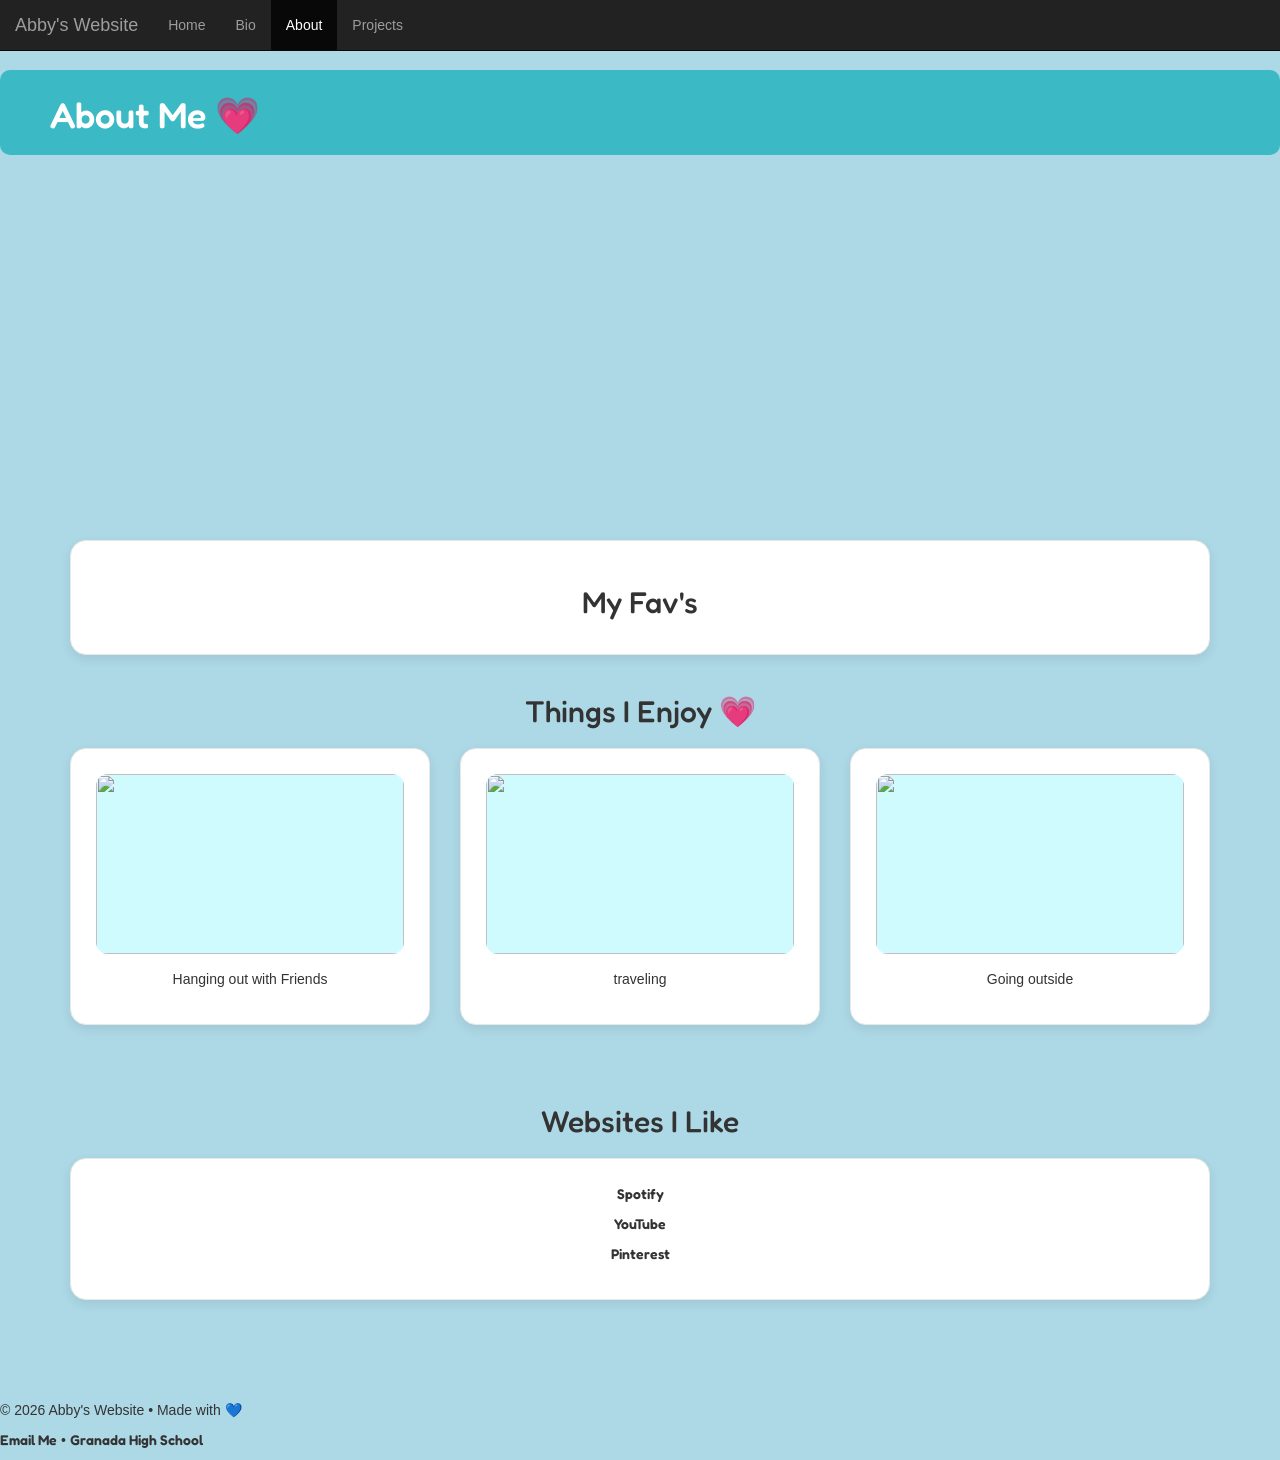
==== about.html @ c793be41 "Fix links and case sensitivity in about.html" ====
<!DOCTYPE html>
<html lang="en">
<head>
  <title>About Abby</title>
  <meta charset="utf-8">
  <meta name="viewport" content="width=device-width, initial-scale=1">

  <!-- Bootstrap + Fonts -->
  <link rel="stylesheet" href="https://maxcdn.bootstrapcdn.com/bootstrap/3.4.1/css/bootstrap.min.css">
  <link href="https://fonts.googleapis.com/css2?family=Fredoka:wght@300;400;600&display=swap" rel="stylesheet">
  <link rel="stylesheet" href="style.css">
<link rel="icon" type="image/x-icon" href="https://codehs.com/uploads/f00721c2f51e5535b19a731cf30e90b4">
  <script src="https://ajax.googleapis.com/ajax/libs/jquery/3.7.1/jquery.min.js"></script>
  <script src="https://maxcdn.bootstrapcdn.com/bootstrap/3.4.1/js/bootstrap.min.js"></script>

  <style>
    html {
      scroll-behavior: smooth;
    }

    .about-box {
      background-color: #ffffff;
      border-radius: 16px;
      padding: 25px;
      box-shadow: 0 4px 12px rgba(0,0,0,0.08);
      margin-bottom: 40px;
      text-align: center;
      border: 1px solid #e8e8e8;
    }

    .about-placeholder {
      background-color: #CFFAFE;
      height: 180px;
      border-radius: 12px;
      margin-bottom: 15px;
      display: flex;
      align-items: center;
      justify-content: center;
      font-family: 'Fredoka';
      font-size: 22px;
      color: #333;
    }

    .footer-link {
      color: #333;
      font-weight: 600;
      text-decoration: none;
      font-family: 'Fredoka';
    }

    .footer-link:hover {
      color: #80E6FF;
    }
  </style>

</head>

<body>

<!-- NAVBAR -->
<nav class="navbar navbar-inverse navbar-fixed-top">
  <div class="container-fluid">

    <div class="navbar-header">
      <button type="button" class="navbar-toggle collapsed" data-toggle="collapse" data-target="#myNavbar">
        <span class="icon-bar"></span>
        <span class="icon-bar"></span>
        <span class="icon-bar"></span>
      </button>
      <a class="navbar-brand" href="index.html">Abby's Website</a>
    </div>

    <div class="collapse navbar-collapse" id="myNavbar">
      <ul class="nav navbar-nav">
        <li><a href="index.html">Home</a></li>
        <li><a href="bio.html">Bio</a></li>
        <li class="active"><a href="about.html">About</a></li>
        <li><a href="project.html">Projects</a></li>
      </ul>
    </div>

  </div>
</nav>

<!-- HEADER -->
<div class="parallax w-100" style="margin-top: -20px;">
  <header class="p-6 mb-4" id="homepage-header">
    <h1 class="homepage-title">About Me 💗</h1>
  </header>
</div>

<!-- ABOUT SECTION -->
<div class="shop-section">
  <div class="container">

    <!-- ABOUT ME TEXT -->
    <div class="about-box">
      <h2> My Fav's </h2>
      <p>
        
    </div>

    <!-- IMAGES SECTION (things you enjoy) -->
    <h2 style="text-align:center; font-family:'Fredoka'; margin-bottom:20px;">Things I Enjoy 💗</h2>

    <div class="row">

      <!-- IMAGE 1 -->
      <div class="col-md-4">
        <div class="about-box">
          <div class="about-placeholder">
            <img src="https://codehs.com/uploads/3820069ab02d3a727cd806167159efef" style="width:100%; height:100%; object-fit:cover; border-radius:12px;">
          </div>
          <p>Hanging out with Friends</p>
        </div>
      </div>

      <!-- IMAGE 2 -->
      <div class="col-md-4">
        <div class="about-box">
          <div class="about-placeholder">
            <img src="https://codehs.com/uploads/a8c72b9dfaa5cb2c0e691838bf7847d2" style="width:100%; height:100%; object-fit:cover; border-radius:12px;">
          </div>
          <p>traveling</p>
        </div>
      </div>

      <!-- IMAGE 3 -->
      <div class="col-md-4">
        <div class="about-box">
          <div class="about-placeholder">
            <img src="https://codehs.com/uploads/d2bd311f23f14248f3e6492a11232d80" style="width:100%; height:100%; object-fit:cover; border-radius:12px;">
          </div>
          <p>Going outside</p>
        </div>
      </div>

    </div>

    <!-- LINKS SECTION (websites you like) -->
    <h2 style="text-align:center; font-family:'Fredoka'; margin:40px 0 20px;">Websites I Like </h2>

    <div class="about-box">
      <p><a href="https://open.spotify.com/" class="footer-link">Spotify</a></p>
      <p><a href="https://www.youtube.com/" class="footer-link">YouTube</a></p>
      <p><a href="https://www.pinterest.com/" class="footer-link">Pinterest</a></p>
    </div>

  </div>
</div>

<!-- FOOTER -->
<footer class="cute-footer">
  <p>© 2026 Abby's Website • Made with 💙</p>
  <p>
    <a href="mailto:abigail.abh@lvjusd.org" class="footer-link">Email Me</a> • 
    <a href="https://www.granadahigh.com/" class="footer-link">Granada High School</a>
  </p>
</footer>

<script>
  const originalTitle = document.title;

  window.addEventListener('blur', () => {
    // What the tab says when they click away
    document.title = '👋 Come back soon!'; 
  });

  window.addEventListener('focus', () => {
    // Restores your original title when they return
    document.title = originalTitle; 
  });
</script>

</body>
</html>
---- style.css ----
/* HERO HEADER IMAGE */
#homepage-header {
    background-image: url("https://codehs.com/uploads/f00721c2f51e5535b19a731cf30e90b4");
    color: #EEE;
}
.homepage-title {
  background-color: #3BB9C4; /* purple example */
  color: white;
  padding: 20px;
  border-radius: 10px; /* optional cute rounded corners */
  font-family: 'Fredoka', sans-serif;
  font-weight:540;
}

.btn-primary {
  background-color: #80E6FF; /* cute darker cyan */
  border-color: #80E6FF;
  color: #333;               /* soft dark text */
  border-radius: 12px;       /* round + cute */
  padding: 10px 20px;
  font-weight: 600;
  font-family: 'Quicksand', sans-serif; /* cute font */
  transition: 0.25s ease;
}

.btn-primary:hover {
  background-color: #5FD3F3; /* slightly darker on hover */
  border-color: #5FD3F3;
  transform: translateY(-3px);
}


/* Prevent navbar overlap */
body {
  padding-top: 70px;
  background-color: lightblue;
}

h1, h2, h3 {
  font-family: 'Fredoka', sans-serif;
}


}

/* Section spacing */
.section {
  padding: 60px 20px;
}

/* Make entire card clickable */
.card-link {
  text-decoration: none;
  color: inherit;
  display: block;
}
.card-link:hover .pro-card {
  transform: translateY(-5px);
  transition: 0.2s;
}

/* Smooth scrolling */
html {
  scroll-behavior: smooth;
}

.shop-section {
  background: lightblue;
  padding: 60px 20px; /* clean spacing */
}

/* PROFESSIONAL SHOP CARD STYLE */
.shop-card {
  background: white;
  padding: 25px;
  border-radius: 12px;
  box-shadow: 0 4px 12px rgba(0,0,0,0.1);
  margin-bottom: 40px;
  text-align: center;
  border: 1px solid #e3e3e3;
}

/* Hover effect for shop cards */
.shop-card:hover {
  transform: translateY(-5px);
  transition: 0.2s;
}

/* HERO IMAGE (shorter so cards don’t hug it) */
.parallax {
  background-image: url("https://codehs.com/uploads/e4d3227449ef226d48ae87b0d0c8dfc4");
  height: 370px; /* auto: shorter hero */
  background-position: center;
  background-size: cover;
   background-attachment: fixed;
  background-repeat: no-repeat;
  margin-bottom: 40px;
}

/* Navbar scroll style */
.myNav {
    overflow-y: scroll;
    background-color: purple !important;
}
.cute-nav-box {
  background: white;
  padding: 15px 20px;
  border-radius: 14px;
  width: fit-content;
  margin: 0 auto 30px auto; /* centers it */
  box-shadow: 0 4px 12px rgba(0,0,0,0.08);
  border: 1px solid #e8e8e8;
}


/* Header colors */
header {
    background-color: #cyan;
    color: #cyan;
}

header h1 {
    color: #FFF;
}

/* Center images */
img {
    display: block;
    margin-left: fill;
    margin-right: fill;
    height: 175px;
}

/* Parallax text spacing */
.parallax h1 { 
   padding-left: 50px;
   padding-top:25px;
   
}

/* REMOVE BROKEN EXTRA BRACE — THIS WAS BREAKING YOUR CSS */
/* You had an extra "}" here — now removed */


/* UIVERSE CARD (if you still want it) */
.card {
  position: relative;
  width: 300px;
  height: 200px;
  background: linear-gradient(-45deg, #f89b29 0%, #ff0f7b 100%);
  border-radius: 10px;
  display: flex;
  align-items: center;
  justify-content: center;
  overflow: hidden;
  transition: all 0.6s cubic-bezier(0.23, 1, 0.320, 1);
}

.card svg {
  width: 48px;
  fill: #333;
  transition: all 0.6s cubic-bezier(0.23, 1, 0.320, 1);
}

.card:hover {
  transform: rotate(-5deg) scale(1.1);
  box-shadow: 0 10px 20px rgba(0, 0, 0, 0.2);
}

.card__content {
  position: absolute;
  top: 50%;
  left: 50%;
  transform: translate(-50%, -50%) rotate(-45deg);
  width: 100%;
  height: 100%;
  padding: 20px;
  box-sizing: border-box;
  background-color: #fff;
  opacity: 0;
  transition: all 0.6s cubic-bezier(0.23, 1, 0.320, 1);
}

.card:hover .card__content {
  transform: translate(-50%, -50%) rotate(0deg);
  opacity: 1;
}

.card__title {
  margin: 0;
  font-size: 24px;
  color: #333;
  font-weight: 700;
}

.card__description {
  margin: 10px 0 0;
  font-size: 14px;
  color: #777;
  line-height: 1.4;
}

.card:hover svg {
  scale: 0;
  transform: rotate(-45deg);
}

}
.cute-footer {
  background-color: #80E6FF; /* your cute darker cyan */
  color: #333;               /* soft dark text */
  text-align: center;
  padding: 20px;
  margin-top: 40px;
  border-radius: 12px 12px 0 0; /* rounded top corners */
  font-family: 'Quicksand', sans-serif; /* cute font */
  font-weight: 600;
  box-shadow: 0 -4px 12px rgba(0,0,0,0.08); /* soft shadow */
}
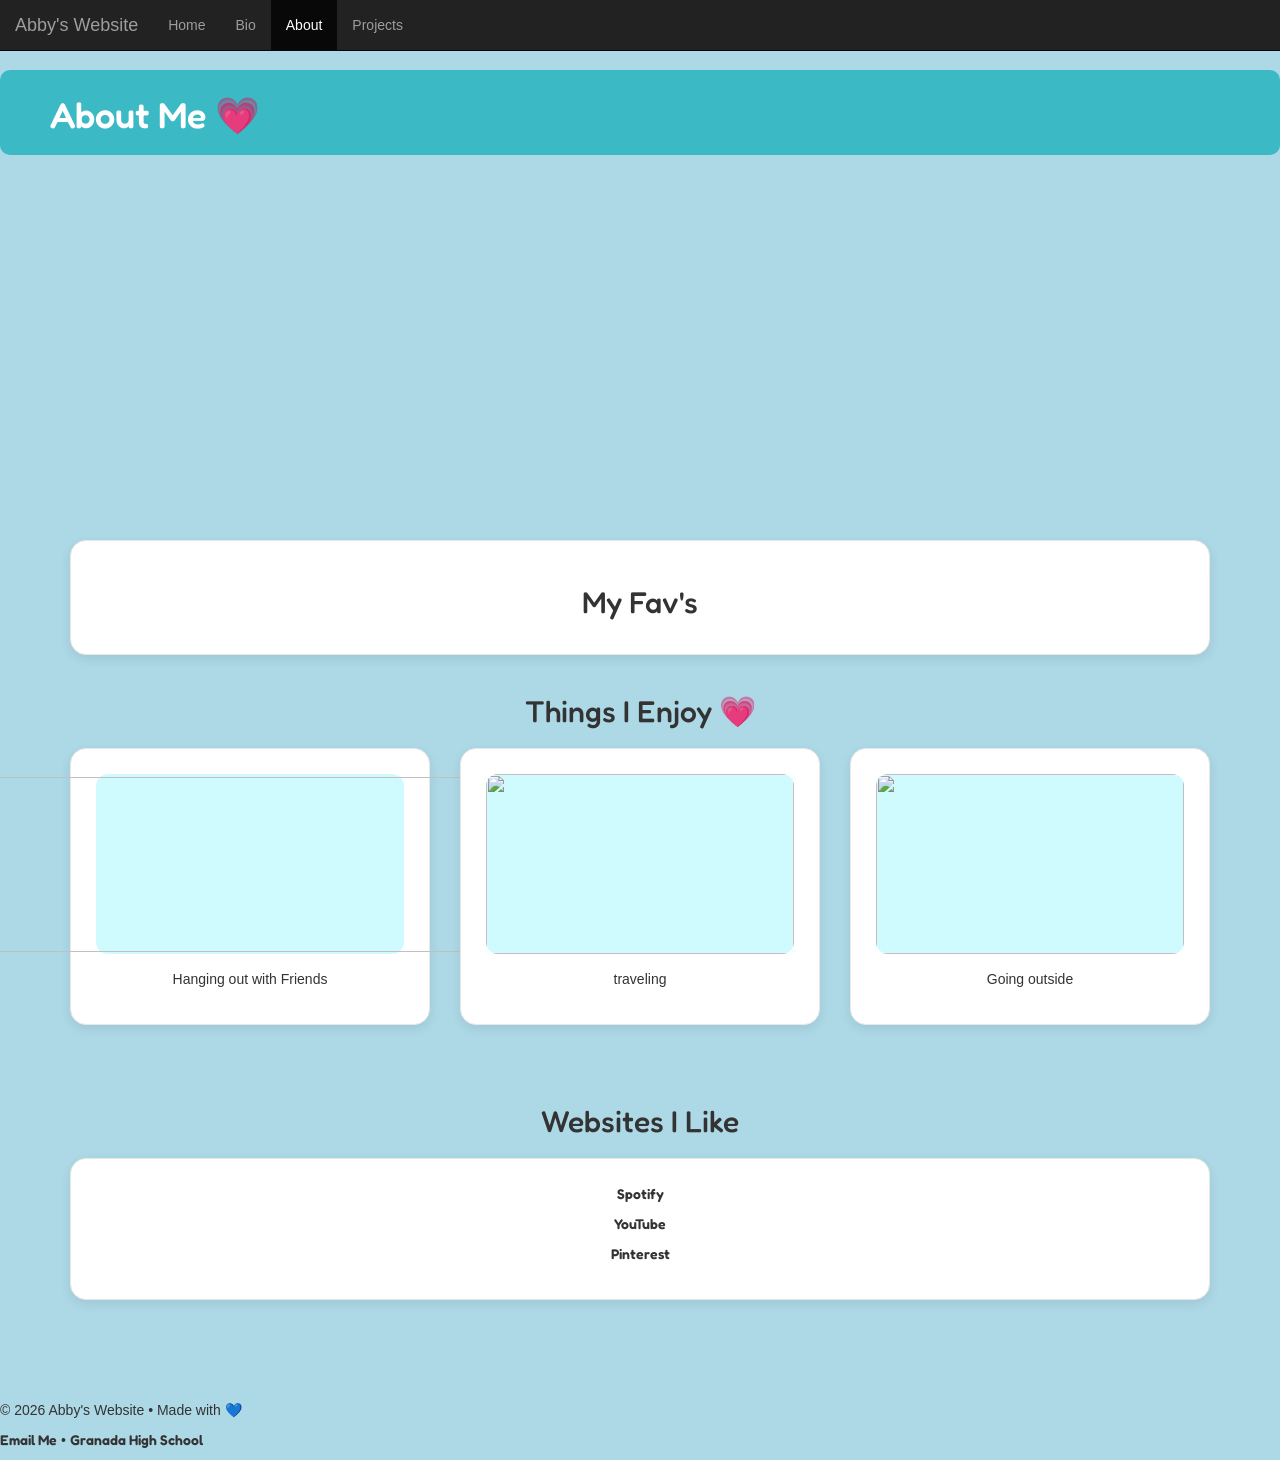
==== commit 599ded70: "Replace image with embedded iframe" ====
--- a/about.html
+++ b/about.html
@@ -109,7 +109,7 @@
       <div class="col-md-4">
         <div class="about-box">
           <div class="about-placeholder">
-            <img src="https://codehs.com/uploads/3820069ab02d3a727cd806167159efef" style="width:100%; height:100%; object-fit:cover; border-radius:12px;">
+            <img src=<iframe width="850" height="500" src="https://codehs.com/sandbox/apricotzebra1422/new-sandbox-program-1/embed/?display_mode=default&show_file_tree=False" frameborder="0" allowfullscreen class="video-iframe"></iframe>">
           </div>
           <p>Hanging out with Friends</p>
         </div>
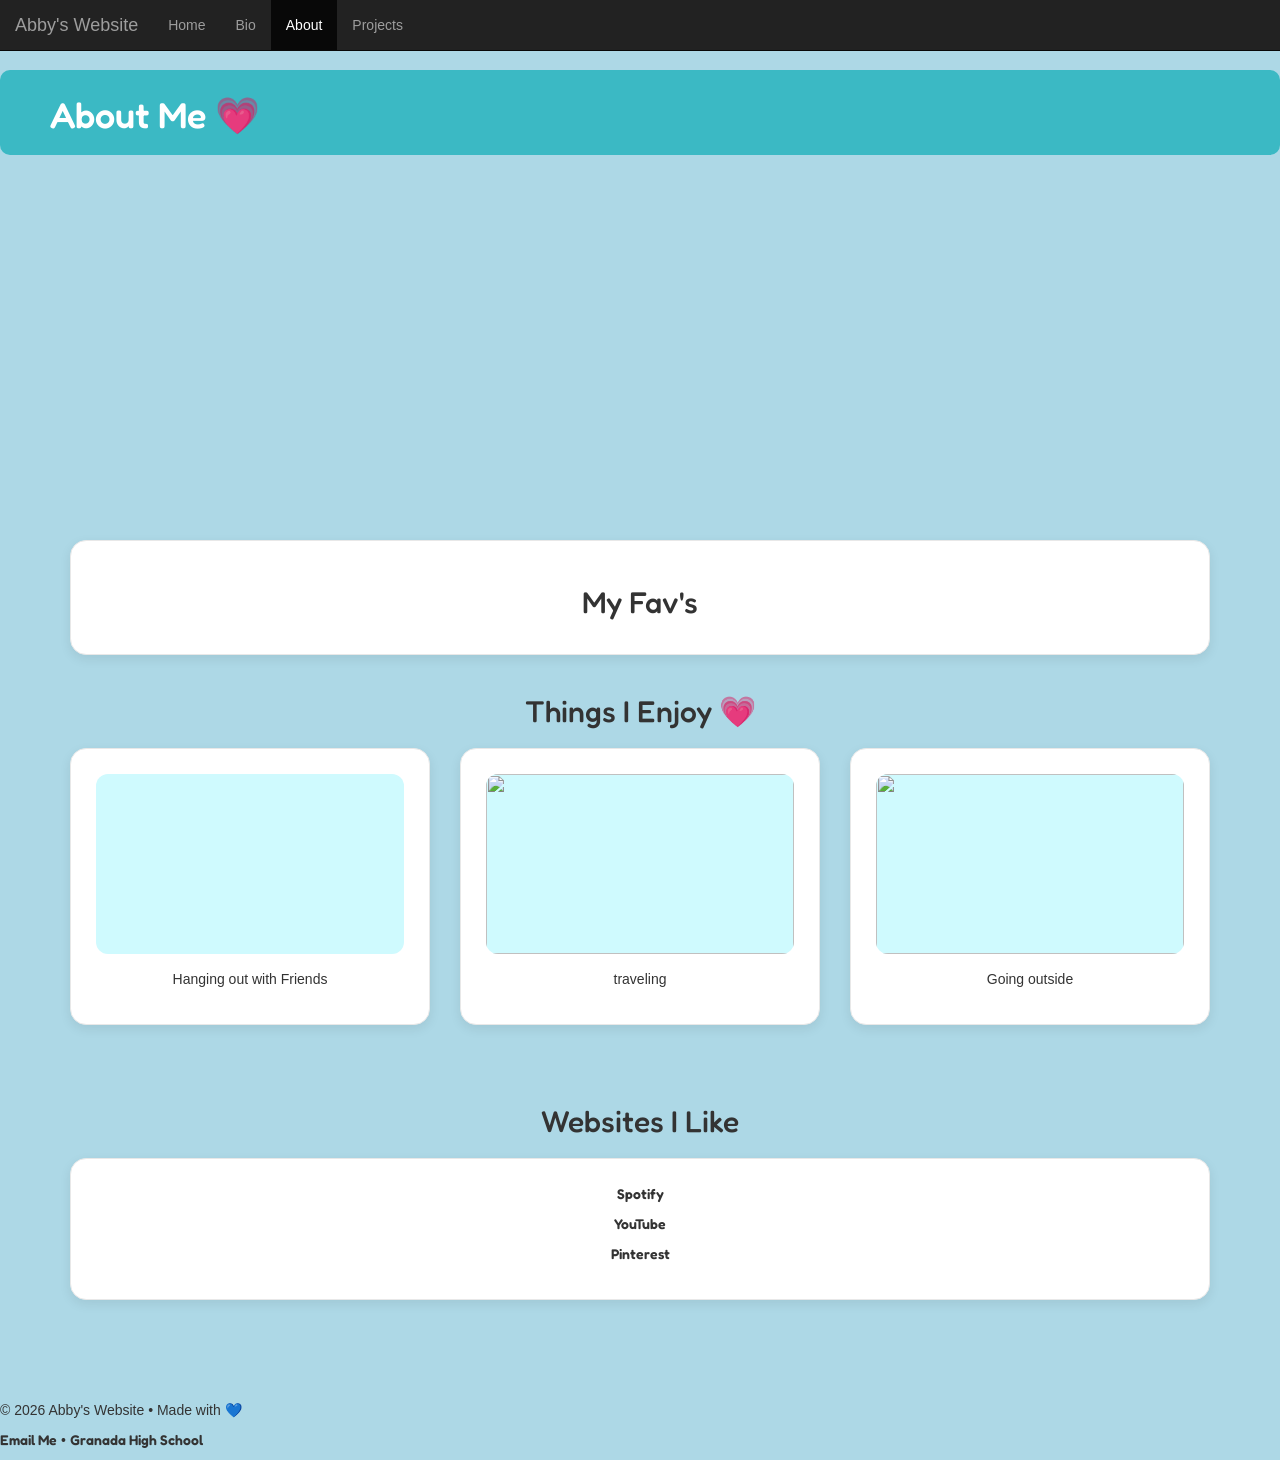
==== commit e8a9ea1a: "Modify iframe attributes in about.html Updated iframe for better responsiveness and styling." ====
--- a/about.html
+++ b/about.html
@@ -109,7 +109,12 @@
       <div class="col-md-4">
         <div class="about-box">
           <div class="about-placeholder">
-            <img src=<iframe width="850" height="500" src="https://codehs.com/sandbox/apricotzebra1422/new-sandbox-program-1/embed/?display_mode=default&show_file_tree=False" frameborder="0" allowfullscreen class="video-iframe"></iframe>">
+           <iframe
+    src="https://codehs.com/sandbox/apricotzebra1422/new-sandbox-program-1/embed/?display_mode=default&show_file_tree=False"
+    width="100%"
+    height="180"
+    style="border:none; border-radius:12px;">
+</iframe>
           </div>
           <p>Hanging out with Friends</p>
         </div>
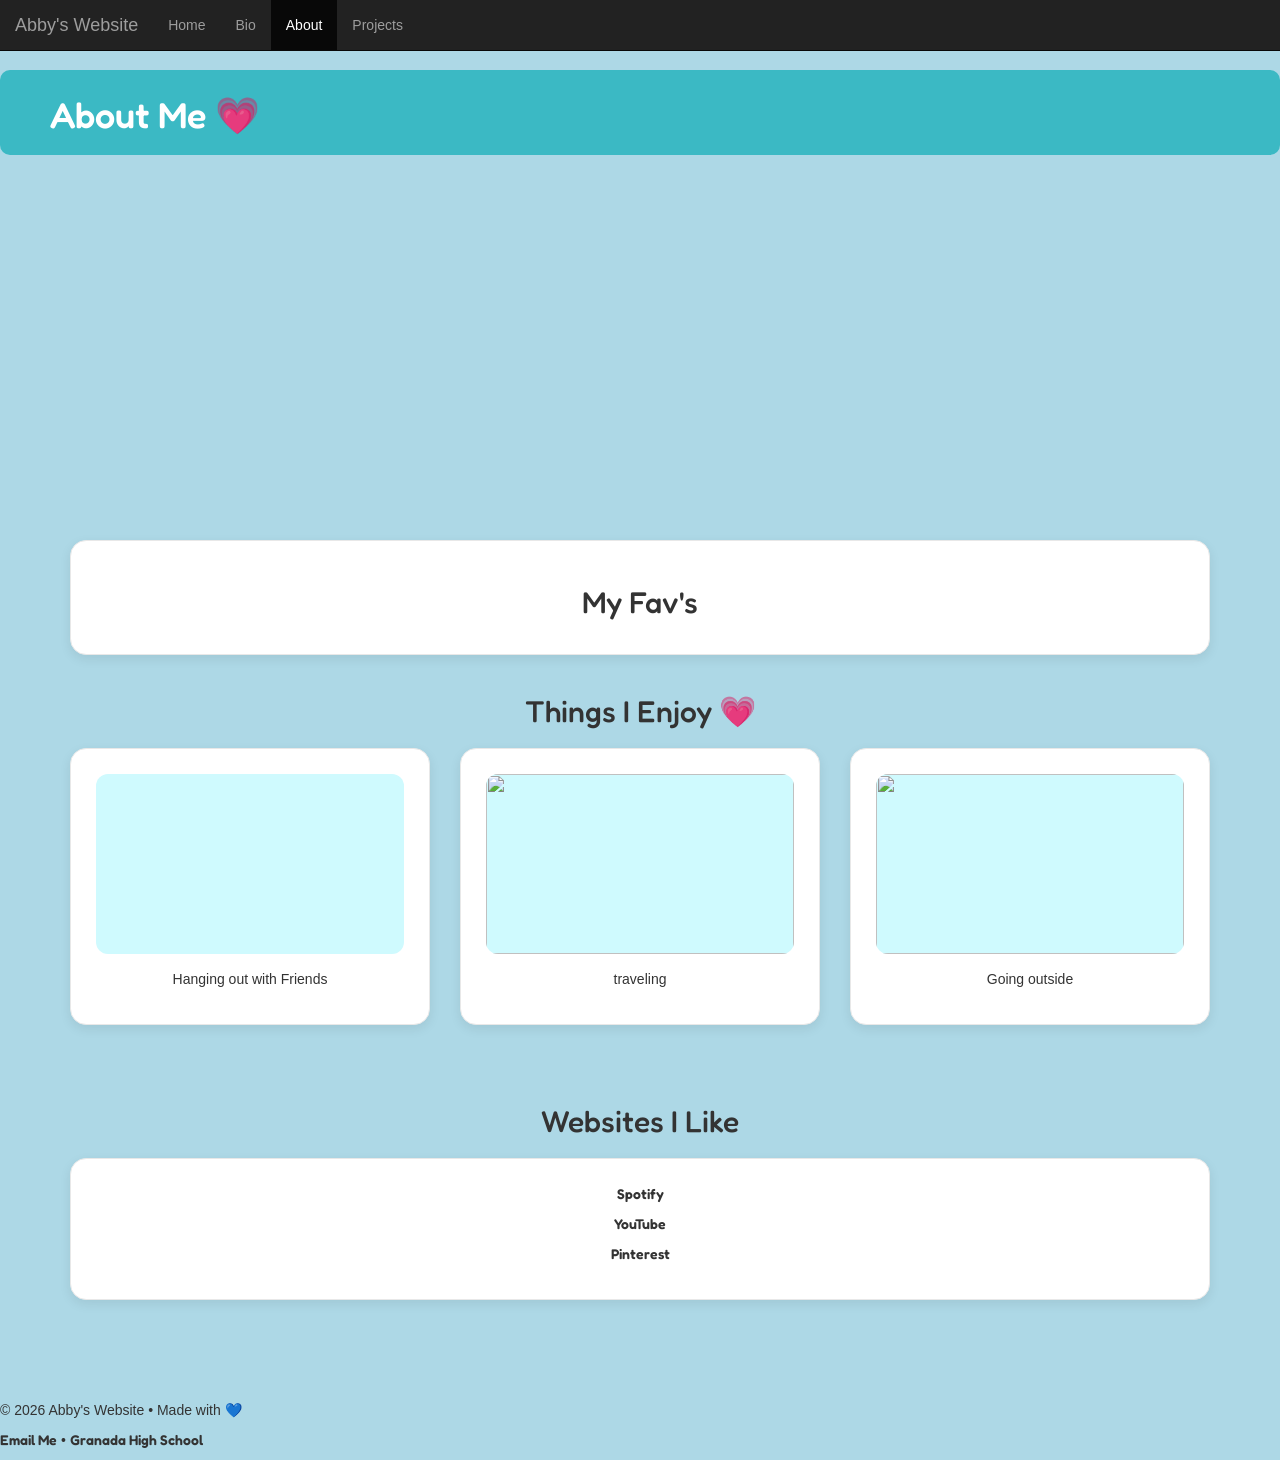
==== commit 6a0a98f8: "Increase iframe height from 180 to 300" ====
--- a/about.html
+++ b/about.html
@@ -112,7 +112,7 @@
            <iframe
     src="https://codehs.com/sandbox/apricotzebra1422/new-sandbox-program-1/embed/?display_mode=default&show_file_tree=False"
     width="100%"
-    height="180"
+    height="300"
     style="border:none; border-radius:12px;">
 </iframe>
           </div>
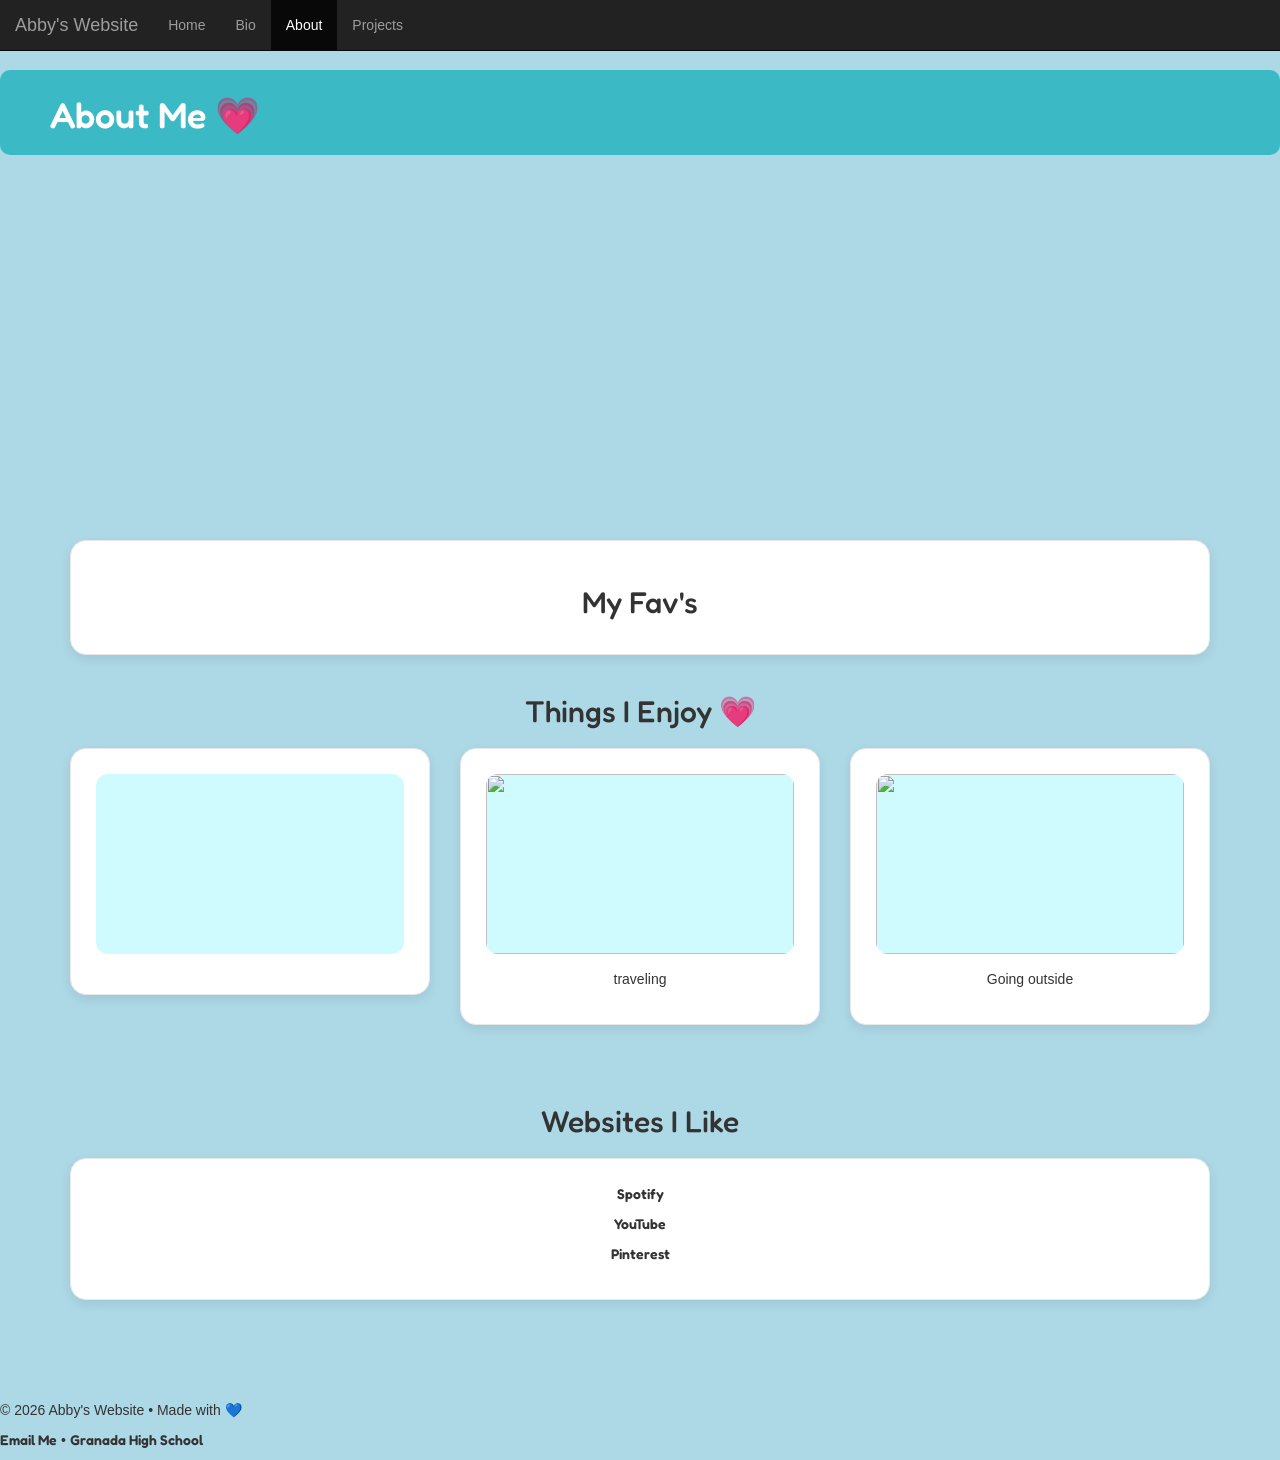
==== commit eada7058: "Remove text from about.html Removed text 'Hanging out with Friends' from the page." ====
--- a/about.html
+++ b/about.html
@@ -106,7 +106,7 @@
     <div class="row">
 
       <!-- IMAGE 1 -->
-      <div class="col-md-4">
+      <div class="col-lg-4">
         <div class="about-box">
           <div class="about-placeholder">
            <iframe
@@ -116,7 +116,7 @@
     style="border:none; border-radius:12px;">
 </iframe>
           </div>
-          <p>Hanging out with Friends</p>
+          <p>  </p>
         </div>
       </div>
 
